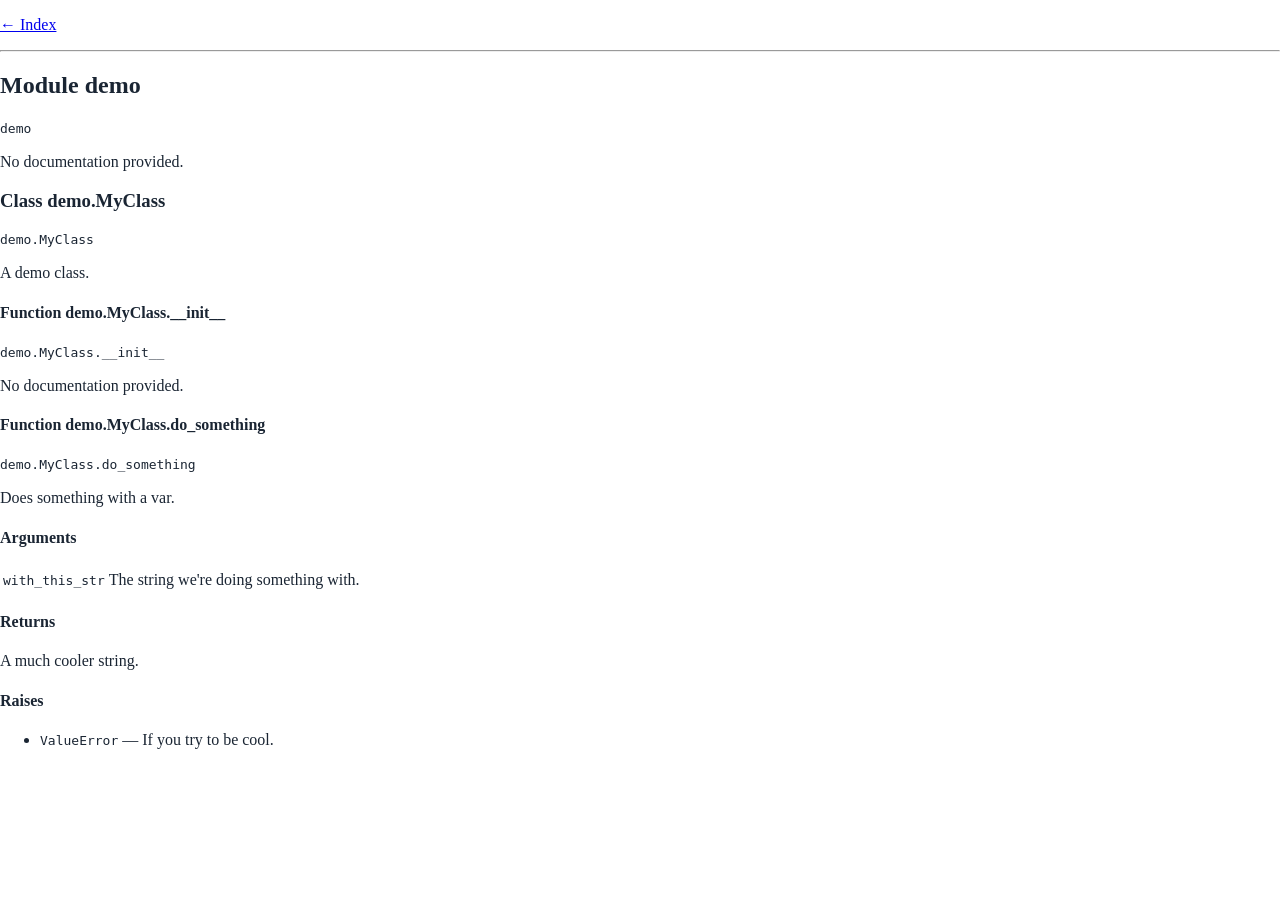
==== out/demo.html @ ffd502cc "initial commit" ====
<!DOCTYPE html>
<html lang="en">
<head>
<meta charset="utf-8">
<meta name="color-scheme" content="light dark">
<title>demo — pydoc-gen</title>
<style>
/*
 * pydoc-gen default theme (FR-013).
 *
 * Authored as a real CSS file and bundled into the tool at build time.
 * Hand-written only — no third-party CSS libraries or frameworks (FR-010).
 *
 * Design tokens: colors are the public override surface for user themes
 * (see contracts/theme.md). Both light and dark palettes must keep body
 * text at WCAG AA (>= 4.5:1) contrast (SC-003, SC-008).
 */

:root {
    --color-bg: #ffffff;
    --color-surface: #f4f6f8;
    --color-text: #1a2533;
    --color-muted: #49566b;
    --color-accent: #1a56db;
    --color-border: #d8dee6;
    --color-code-bg: #f0f2f5;
}

@media (prefers-color-scheme: dark) {
    :root {
        --color-bg: #0f1720;
        --color-surface: #16202b;
        --color-text: #e6e9ee;
        --color-muted: #9aa7b6;
        --color-accent: #7cb3ff;
        --color-border: #2b3746;
        --color-code-bg: #16202b;
    }
}

/* Base reset (expanded in User Story 1). */
* {
    box-sizing: border-box;
}

body {
    margin: 0;
    background: var(--color-bg);
    color: var(--color-text);
}
</style>
</head>
<body>
<p class="nav"><a href="index.html">&larr; Index</a></p>
<hr>
<section>
<h2 class="element" id="demo"><span class="kind">Module</span> demo</h2>
<p class="path"><code>demo</code></p>
<p class="undocumented">No documentation provided.</p>
<section>
<h3 class="element" id="demo.MyClass"><span class="kind">Class</span> demo.MyClass</h3>
<p class="path"><code>demo.MyClass</code></p>
<p class="description">A demo class.</p>
<section>
<h4 class="element" id="demo.MyClass.__init__"><span class="kind">Function</span> demo.MyClass.__init__</h4>
<p class="path"><code>demo.MyClass.__init__</code></p>
<p class="undocumented">No documentation provided.</p>
</section>
<section>
<h4 class="element" id="demo.MyClass.do_something"><span class="kind">Function</span> demo.MyClass.do_something</h4>
<p class="path"><code>demo.MyClass.do_something</code></p>
<p class="description">Does something with a var.</p>
<h4>Arguments</h4>
<table>
<tr><td><code>with_this_str</code></td><td>The string we&#39;re doing something with.</td></tr>
</table>
<h4>Returns</h4>
<p>A much cooler string.</p>
<h4>Raises</h4>
<ul>
<li><code>ValueError</code> — If you try to be cool.</li>
</ul>
</section>
</section>
</section>

</body>
</html>
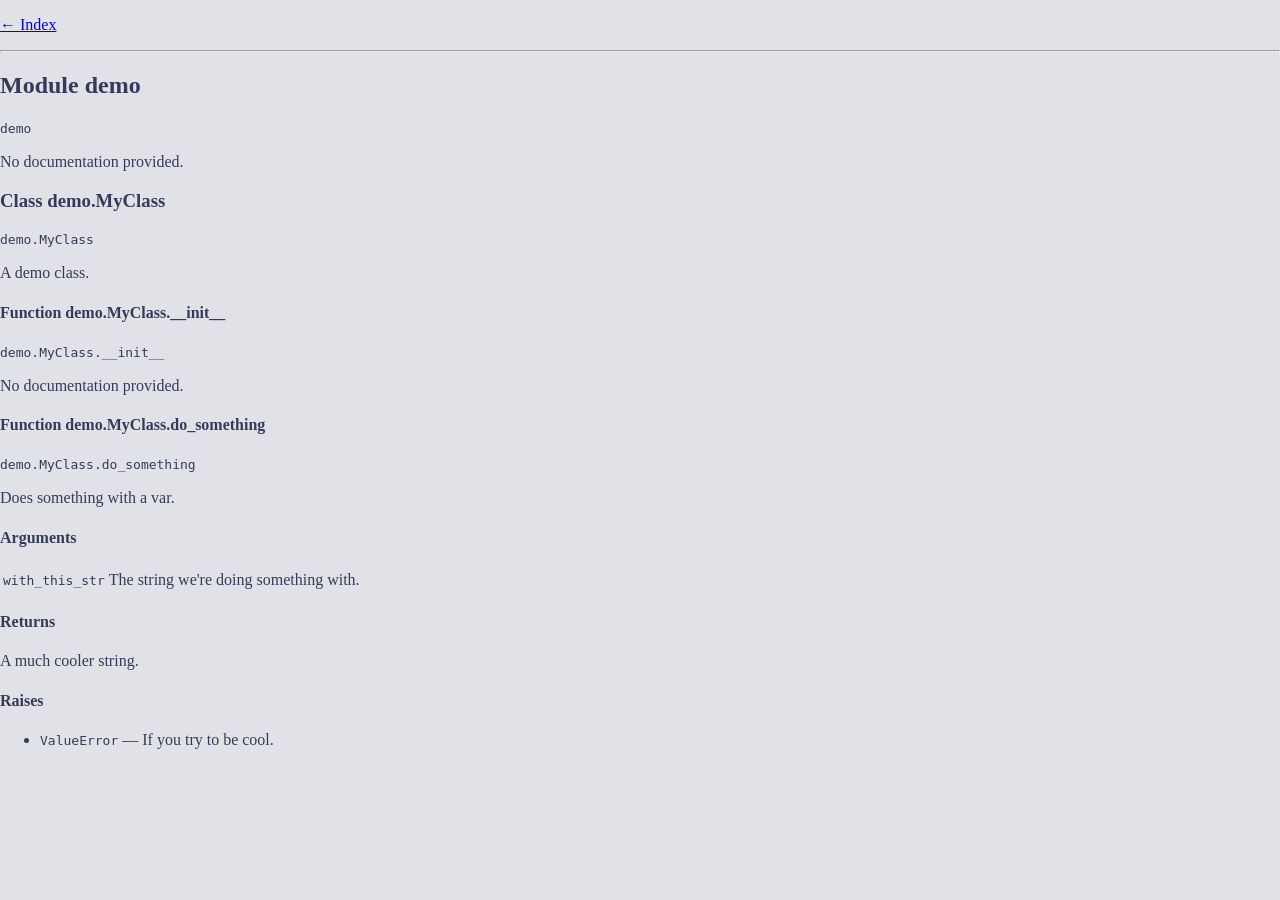
==== commit abf94e80: "work" ====
--- a/out/demo.html
+++ b/out/demo.html
@@ -48,6 +48,50 @@
     background: var(--color-bg);
     color: var(--color-text);
 }
+/*
+ *
+ * Inspired by the Tokyo Night color palette.
+ * Authored as a real CSS file and bundled into the tool at build time.
+ * Hand-written only — no third-party CSS libraries or frameworks (FR-010).
+ *
+ * Design tokens: colors are the public override surface for user themes
+ * (see contracts/theme.md). Both light and dark palettes must keep body
+ * text at WCAG AA (>= 4.5:1) contrast (SC-003, SC-008).
+ */
+
+:root {
+    --color-bg: #e1e2e7;
+    --color-surface: #d0d5e3;
+    --color-text: #343b58;
+    --color-muted: #565f89;
+    --color-accent: #34548f;
+    --color-border: #a8aec1;
+    --color-code-bg: #d5d6db;
+}
+
+@media (prefers-color-scheme: dark) {
+    :root {
+        --color-bg: #1a1b26;
+        --color-surface: #16161e;
+        --color-text: #c0caf5;
+        --color-muted: #a9b1d6;
+        --color-accent: #7aa2f7;
+        --color-border: #292e42;
+        --color-code-bg: #16161e;
+    }
+}
+
+/* Base reset (expanded in User Story 1). */
+* {
+    box-sizing: border-box;
+}
+
+body {
+    margin: 0;
+    background: var(--color-bg);
+    color: var(--color-text);
+}
+
 </style>
 </head>
 <body>
